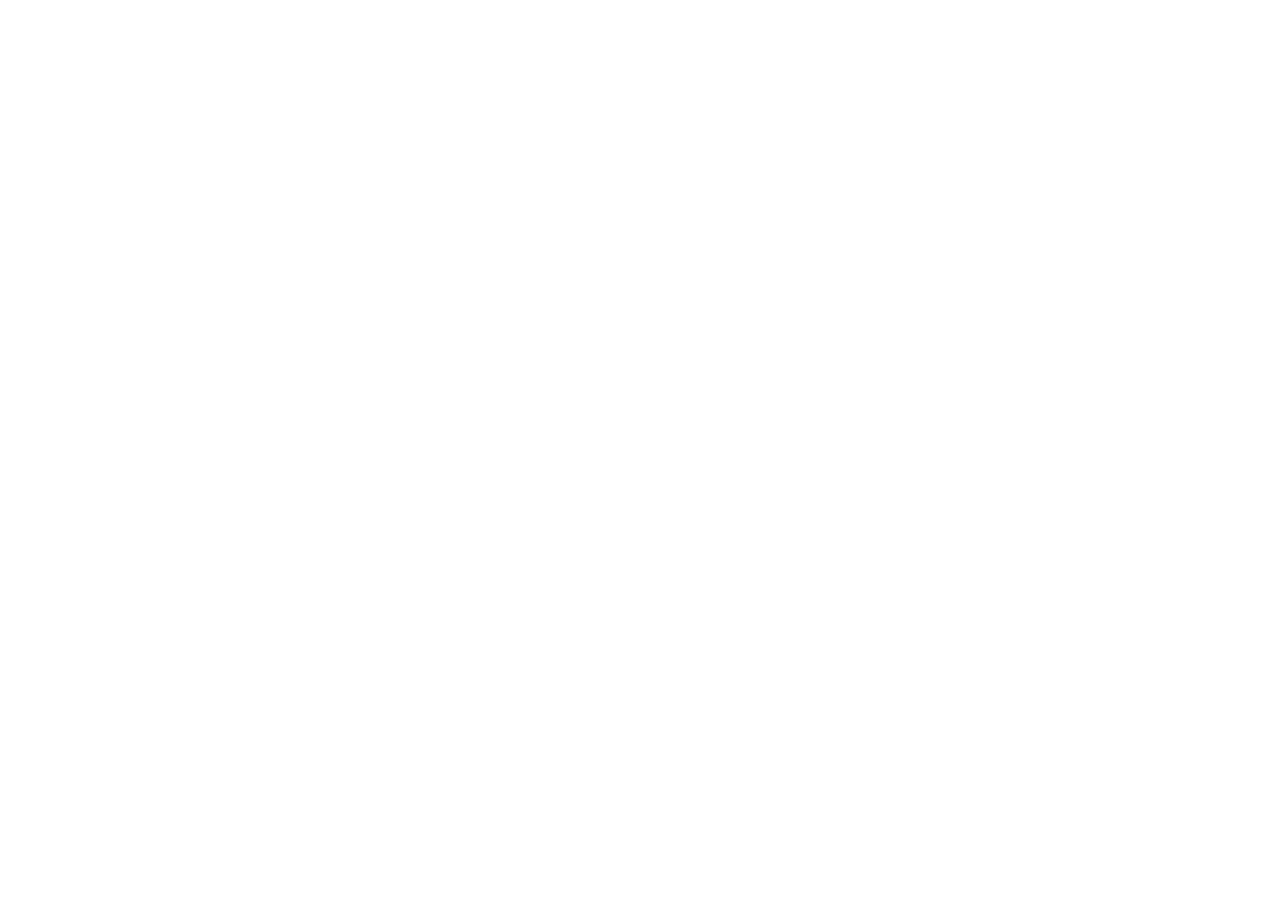
==== index.html @ 8d762f82 "EstructuraBasica" ====
<!DOCTYPE html>
<html>
  <head>
    <meta charset="utf-8">
    <title>Traking System</title>
    <link rel="stylesheet" href="/css/style.css" media="screen" title="no title">
    <script src="script/jQuery.js" charset="utf-8"></script>
    <script src="script/validaciones.js" charset="utf-8"></script>
    <script src="script/iniciar.js" charset="utf-8"></script>
  </head>
  <body>
    
  </body>
</html>
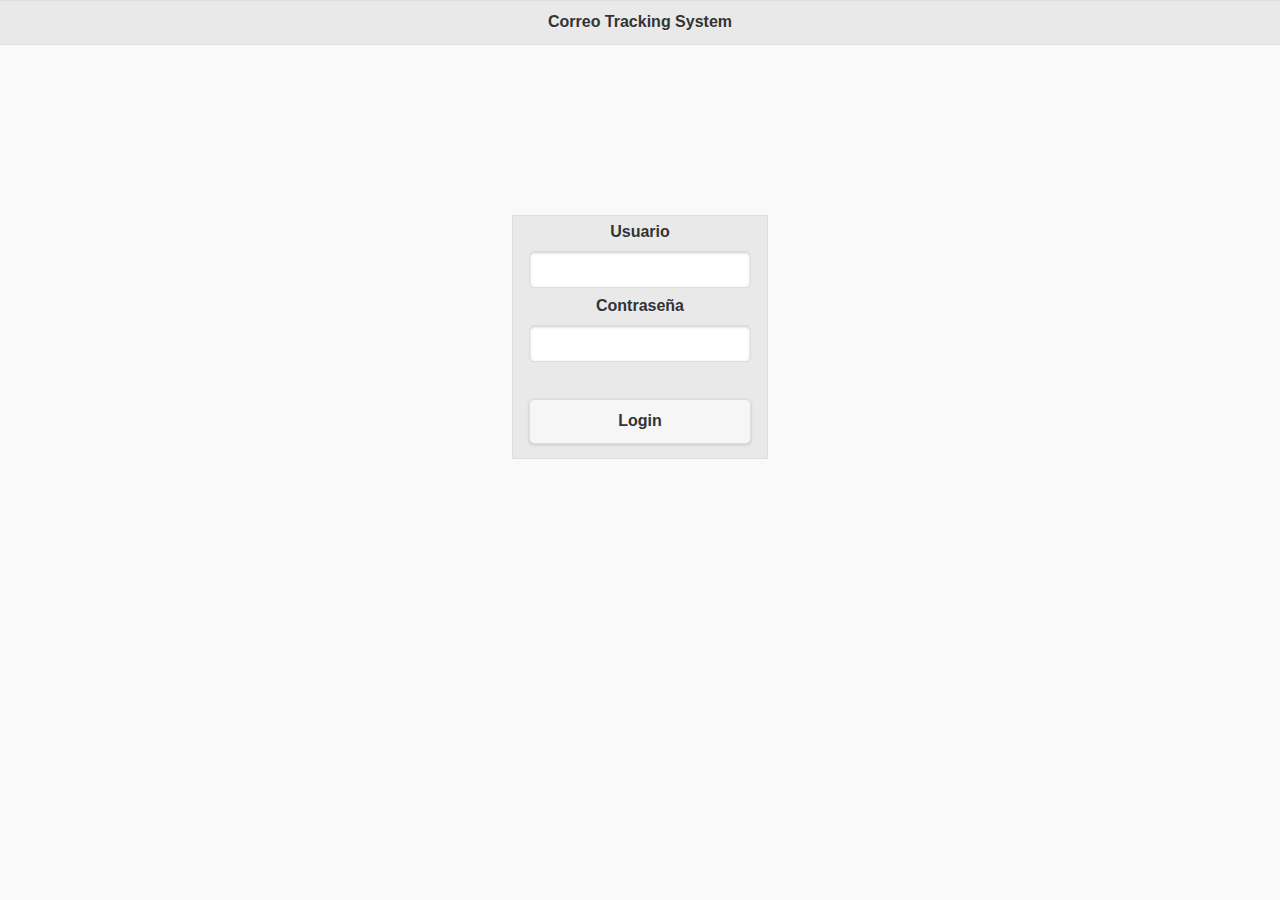
==== commit 54177843: "Agregue Jquery mobile, css, y maquetado html" ====
--- a/index.html
+++ b/index.html
@@ -2,13 +2,42 @@
 <html>
   <head>
     <meta charset="utf-8">
+    <meta name="viewport" content="width=device-width, initial-scale=1">
     <title>Traking System</title>
-    <link rel="stylesheet" href="/css/style.css" media="screen" title="no title">
-    <script src="script/jQuery.js" charset="utf-8"></script>
+    <link rel="stylesheet" href="css/style.css" media="screen" title="no title">
+    <link rel="stylesheet" href="css/jquery.mobile-1.4.5.min.css">
+    <script src="script/jquery.min.js" charset="utf-8"></script>
+    <script src="script/jquery.mobile-1.4.5.js" ></script>
     <script src="script/validaciones.js" charset="utf-8"></script>
     <script src="script/iniciar.js" charset="utf-8"></script>
   </head>
   <body>
-    
+    <div data-role="header"><h3>Correo Tracking System</h3></div><br> <br>
+    <div id="divLogin">
+      <div class="ui-grid-solo">
+        <div class="ui-bar ui-bar-a">
+            <label><h2>Usuario</h2></label><input type="text" id="txtUsuario">
+            <label><h2>Contraseña</h2></label> <input type="text" id="txtPass"><br>
+            <input type="button" id="btnLogin" value="Login">
+          </div>
+        </div>
+    </div>
+  </div>
+    <div data-role="tabs" id="divMenu">
+      <div data-role="navbar">
+        <ul>
+          <li><a href="#divConsultar">Consultas</a></li>
+          <li><a href="#divNuevo">Nuevo Paquete </a></li>
+          <li><a href="#divAsignar">Asignar Paquete</a></li>
+          <li><a href="#divReporte">Reportes</a></li>
+          <li><a href="#divLogout" id="Logout">Logout</a></li>
+        </ul>
+        <div class="tab" id="divConsultar">Consultas</div>
+        <div class="tab" id="divNuevo">Ingresar nuevo paquete</div>
+        <div class="tab" id="divAsignar">Asignar Paquete a cadete</div>
+        <div class="tab" id="divReporte">Reporte</div>
+        <div class="tab" id="divLogout">Logout</div>
+      </div>
+    </div>
   </body>
 </html>
--- a/css/style.css
+++ b/css/style.css
@@ -0,0 +1,27 @@
+label {
+  text-align: center;
+
+}
+
+.tab{
+  padding-top: 20px;
+}
+
+.ui-grid-solo {
+  margin-top: 10%;
+  margin-left: 15%;
+  margin-right: 15%;
+  margin-bottom: 10%;
+
+}
+
+@media screen and (min-width: 720px){
+  /* con esto definimos un margen diferente cuando la pantalla esta por encima de 720px     */
+  .ui-grid-solo {
+    margin-top: 10%;
+    margin-left: 40%;
+    margin-right: 40%;
+    margin-bottom: 10%;
+
+  }
+}
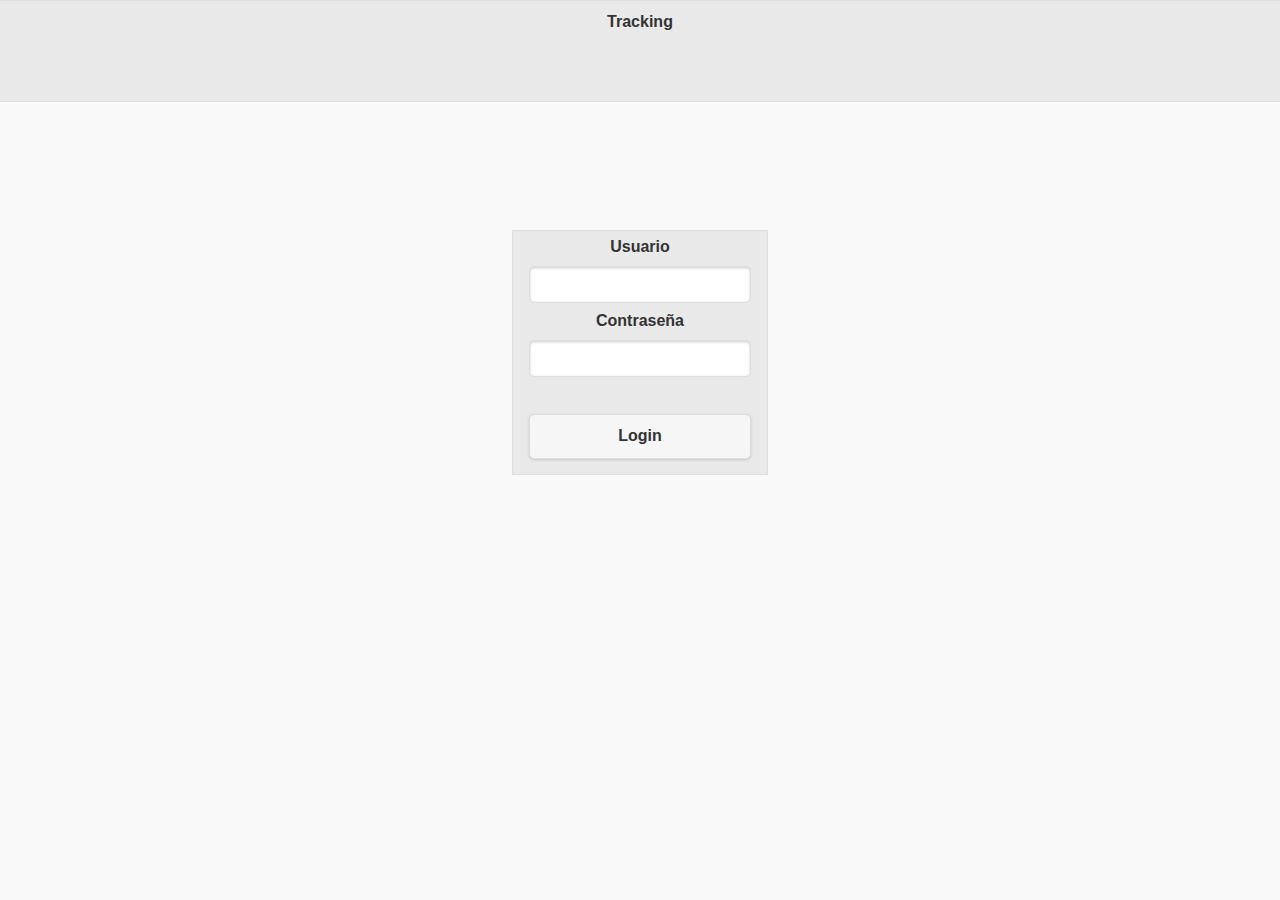
==== commit 74e4aba9: "realizacion de login" ====
--- a/index.html
+++ b/index.html
@@ -3,40 +3,74 @@
   <head>
     <meta charset="utf-8">
     <meta name="viewport" content="width=device-width, initial-scale=1">
-    <title>Traking System</title>
+    <title>Traking</title>
+    <link rel="stylesheet" href="css/jquery.mobile-1.4.5.min.css">
     <link rel="stylesheet" href="css/style.css" media="screen" title="no title">
-    <link rel="stylesheet" href="css/jquery.mobile-1.4.5.min.css">
     <script src="script/jquery.min.js" charset="utf-8"></script>
     <script src="script/jquery.mobile-1.4.5.js" ></script>
     <script src="script/validaciones.js" charset="utf-8"></script>
+    <script src="script/usuarios.js" charset="utf-8"></script>
     <script src="script/iniciar.js" charset="utf-8"></script>
   </head>
   <body>
-    <div data-role="header"><h3>Correo Tracking System</h3></div><br> <br>
+    <div data-role="header" class="banner"><h3>Tracking</h3></div>
     <div id="divLogin">
       <div class="ui-grid-solo">
         <div class="ui-bar ui-bar-a">
-            <label><h2>Usuario</h2></label><input type="text" id="txtUsuario">
-            <label><h2>Contraseña</h2></label> <input type="text" id="txtPass"><br>
-            <input type="button" id="btnLogin" value="Login">
-          </div>
+          <label><h2>Usuario</h2></label><input type="text" id="txtUsuario">
+          <label><h2>Contraseña</h2></label> <input type="password" id="txtClave"><br>
+          <input type="button" id="btnLogin" value="Login">
+          <div id="divMsgLogin" class="error"></div>
         </div>
+      </div>
     </div>
   </div>
+
     <div data-role="tabs" id="divMenu">
       <div data-role="navbar">
-        <ul>
-          <li><a href="#divConsultar">Consultas</a></li>
+        <ul id="ulMenu1">
+          <li><a id="iniciar"href="#divConsultar">Consultas</a></li>
           <li><a href="#divNuevo">Nuevo Paquete </a></li>
           <li><a href="#divAsignar">Asignar Paquete</a></li>
           <li><a href="#divReporte">Reportes</a></li>
-          <li><a href="#divLogout" id="Logout">Logout</a></li>
+          <li><a href="#divLogout" class="Logout">Logout</a></li>
+        </ul>
+        <ul id="ulMenu2">
+          <li><a id="iniciar2" href="#divConsultar">Consultas</a></li>
+          <li><a href="#divLogout" class="Logout">Logout</a></li>
         </ul>
         <div class="tab" id="divConsultar">Consultas</div>
-        <div class="tab" id="divNuevo">Ingresar nuevo paquete</div>
+        <div class="tab" id="divNuevo">
+            <div data-role="header"><h2> Ingreso nuevo paquete </h2></div>
+            <div data-role="header">Remitente</div>
+            <label >CI </label><input type="text" id="txtCIRemitente">
+            <div class="ui-grid-a">
+            <div class="ui-block-a">
+            <label >Nombre </label><input type="text" id="txtNombreRemitente">
+            </div>
+            <div class="ui-block-b">
+            <label >Apellido</label><input type="text" id="txtApellidoRemitente">
+            </div>
+          </div>
+            <div data-role="header">Destinatario</div>
+            <label>CI</label><input type="text" id="txtCIDestinatario">
+            <div class="ui-grid-a">
+              <div class="ui-block-a">
+            <label>Nombre</label><input type="text" id="txtNombreDestinatario">
+            </div>
+            <div class="ui-block-b">
+            <label >Apellido</label><input type="text" id="txtApellidoDestinatario">
+          </div>
+            </div>
+
+            <label >Direccion</label><input type="text" id="txtDireccionDestinatario">
+            <div data-role="header">Paquete</div>
+            <label >Peso</label><input type="text">
+            <input type="button" id="btnIngresarNuevo" value="Ingresar nuevo">
+          </div>
         <div class="tab" id="divAsignar">Asignar Paquete a cadete</div>
         <div class="tab" id="divReporte">Reporte</div>
-        <div class="tab" id="divLogout">Logout</div>
+        <div class="tab" id="divLogout"></div>
       </div>
     </div>
   </body>
--- a/css/style.css
+++ b/css/style.css
@@ -7,10 +7,35 @@
   padding-top: 20px;
 }
 
+.banner{
+  height:100px;
+  background-color: red;
+}
+.ui-bar-inherit{
+
+  background-color: RED;
+}
+
 .ui-grid-solo {
   margin-top: 10%;
   margin-left: 15%;
   margin-right: 15%;
+  margin-bottom: 10%;
+
+}
+.error {
+  color: red;
+  text-align: center;
+}
+
+#divMenu {
+  margin-left: 20%;
+  margin-right: 20%;
+
+}
+#divNuevo {
+  margin-left: 20%;
+  margin-right: 20%;
   margin-bottom: 10%;
 
 }
